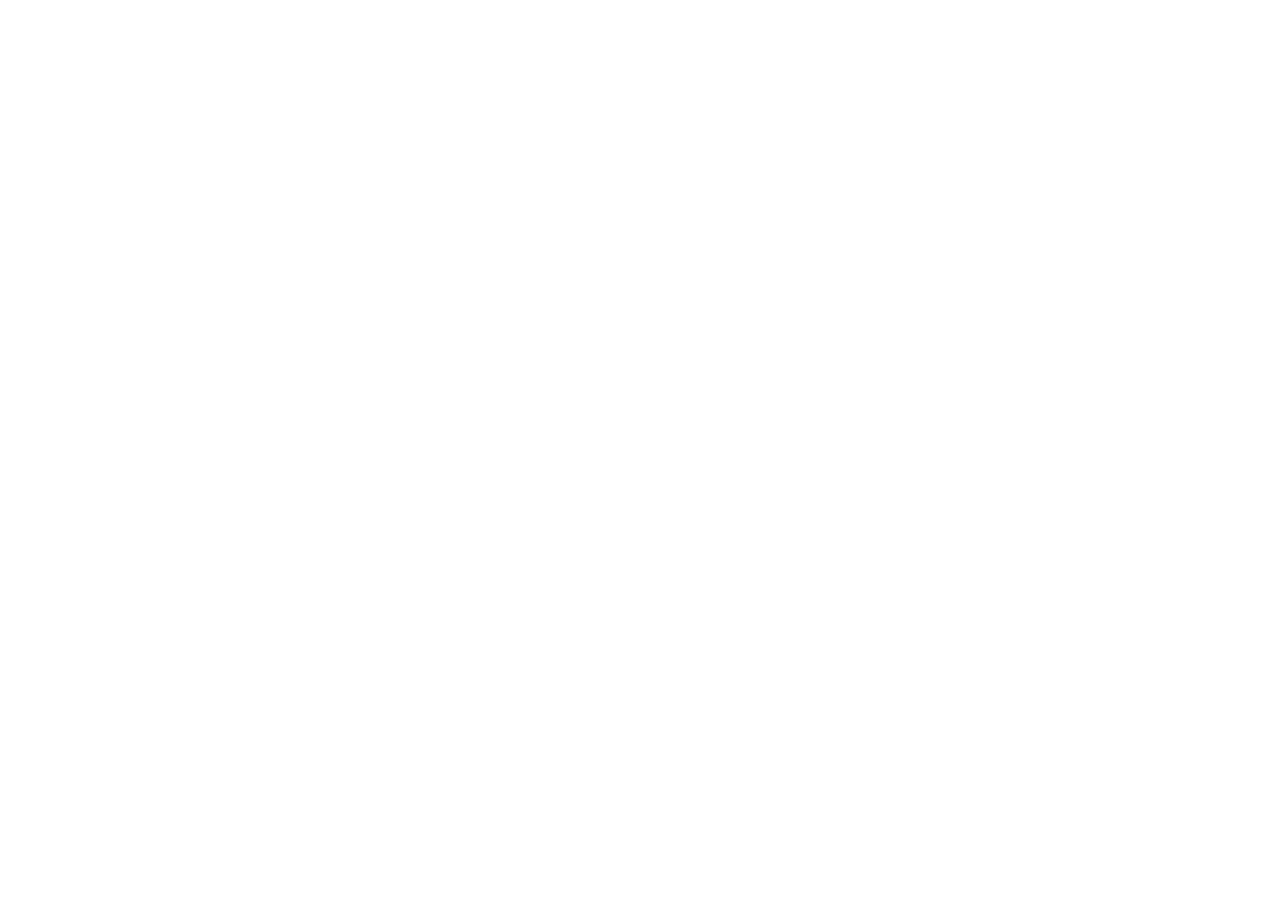
==== d-js9/index.html @ 1547051c "Inicio desafio 9" ====
<!DOCTYPE html>
<html lang="es">
  <head>
    <title>Desafío Clase 9</title>
    <meta charset="UTF-8" />
    <meta name="viewport" content="width=device-width, initial-scale=1" />
    <link href="css/style.css" rel="stylesheet" />
  </head>
  <body>
    <script src="./app.js"></script>
  </body>
</html>
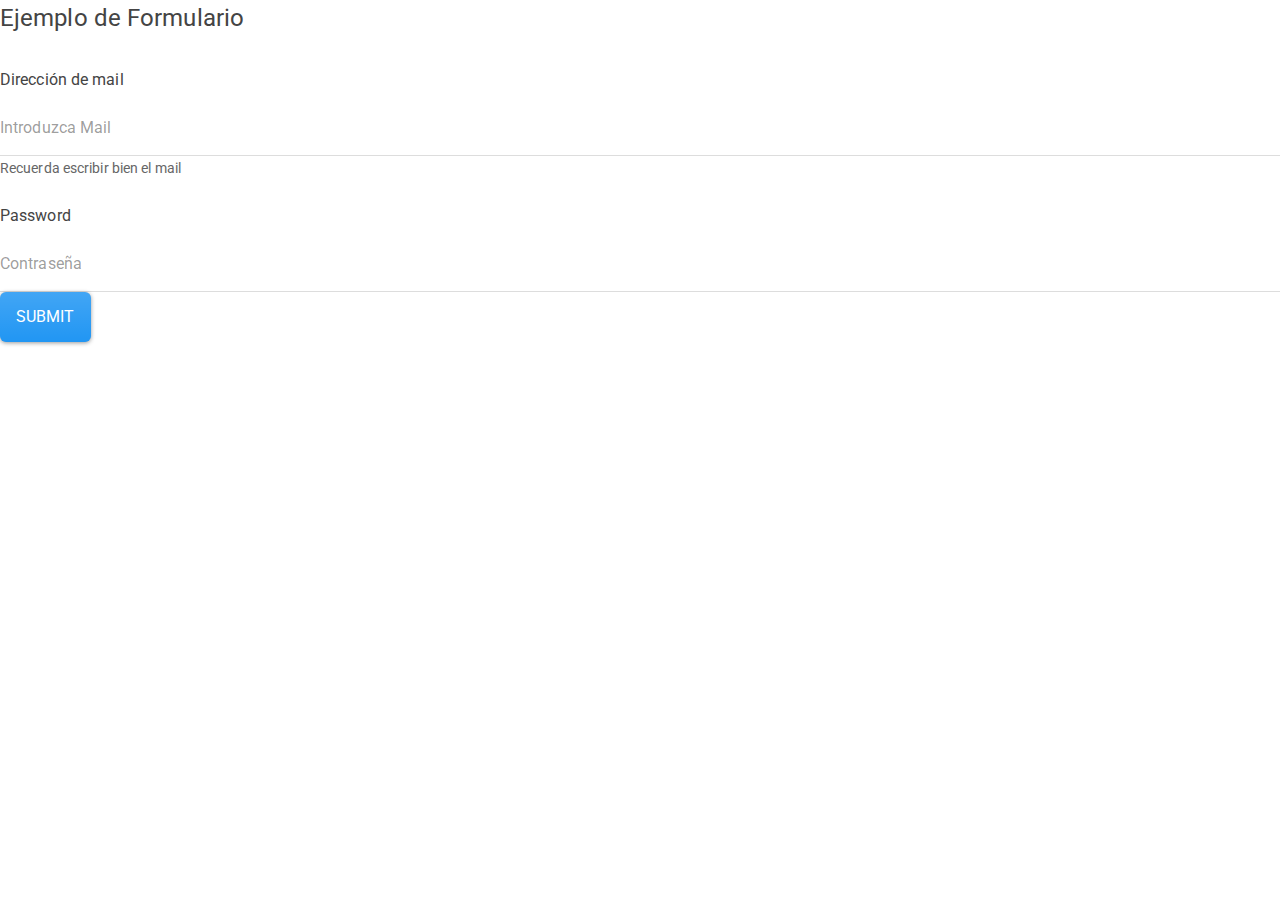
==== commit a6b51554: "Agregado de formulario y evento de prueba" ====
--- a/d-js9/index.html
+++ b/d-js9/index.html
@@ -4,9 +4,44 @@
     <title>Desafío Clase 9</title>
     <meta charset="UTF-8" />
     <meta name="viewport" content="width=device-width, initial-scale=1" />
-    <link href="css/style.css" rel="stylesheet" />
+    <link href="./css/bootstrap.min.css" rel="stylesheet" />
   </head>
   <body>
+    <form>
+      <fieldset>
+        <legend>Ejemplo de Formulario</legend>
+        <div class="form-group">
+          <label for="formuMail" class="form-label mt-4"
+            >Dirección de mail</label
+          >
+          <input
+            type="email"
+            class="form-control"
+            id="formuMail"
+            aria-describedby="emailHelp"
+            placeholder="Introduzca Mail"
+          />
+          <small id="emailHelp" class="form-text text-muted"
+            >Recuerda escribir bien el mail</small
+          >
+        </div>
+        <div class="form-group">
+          <label for="formuPass" class="form-label mt-4">Password</label>
+          <input
+            type="password"
+            class="form-control"
+            id="formuPass"
+            placeholder="Contraseña"
+          />
+        </div>
+        <button type="submit" class="btn btn-primary">Submit</button>
+      </fieldset>
+    </form>
+    <script
+      src="https://cdn.jsdelivr.net/npm/bootstrap@5.0.2/dist/js/bootstrap.bundle.min.js"
+      integrity="sha384-MrcW6ZMFYlzcLA8Nl+NtUVF0sA7MsXsP1UyJoMp4YLEuNSfAP+JcXn/tWtIaxVXM"
+      crossorigin="anonymous"
+    ></script>
     <script src="./app.js"></script>
   </body>
 </html>
